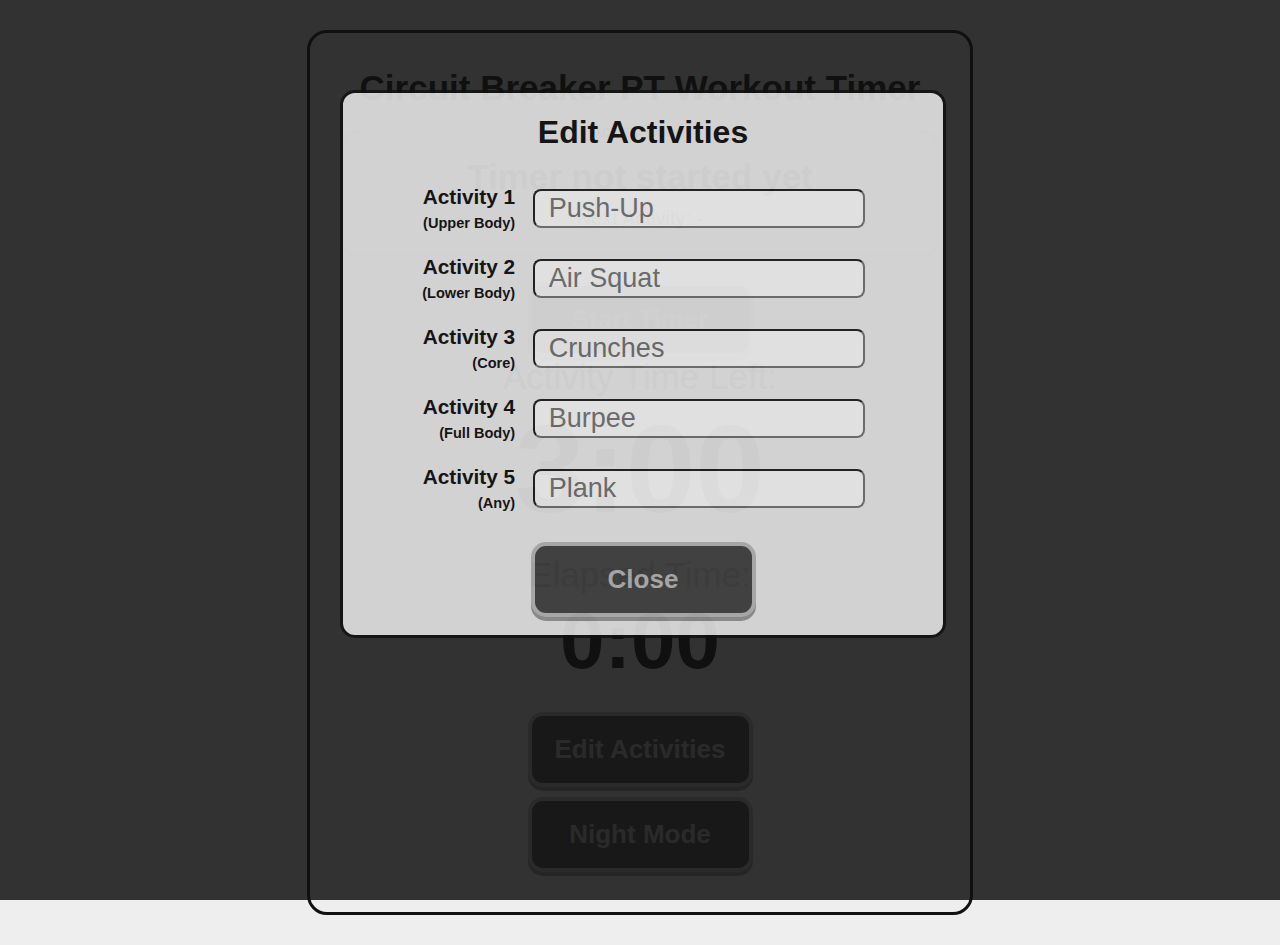
==== index.html @ 1cfcbb5e "added index.html" ====
<!DOCTYPE html>
<html>
	<head>
		<style type="text/css">
			body {
				font-family: Helvetica, Arial, sans-serif;
				background-color: #EEEEEE;
				color: #111111;
			}
			#container {
				z-index: 0;
				position: relative;
				width: 600px;
				height: calc(100% - 60px);
				margin: 30px auto;
				padding: 30px;
				border-radius: 20px;
				border: solid 3px #111111;
			}
			fieldset {
				border-radius: 15px;
				border: solid 2px inherit;
			}
			legend {
				width: auto;
				margin: 0 auto;
				padding: 0 15px;
			}
            header {
                display: flex;
                height: 50px;
				flex-direction: column;
				justify-content: center;
				margin-bottom: 10px;
            }
            #title {
                font-size: 35px;
                font-weight: bold;
                text-align: center;
			}
			#overalltimer {
				margin: 25px 0;
			}
			#activity {
				margin:0;
				padding: 10px 0 0 0;
				text-align: center;
				font-weight: bold;
				font-size: 35px;
			}
			#next-activity-p {
				margin: 0;
				padding: 10px 0 15px 0;
				font-size: 20px;
				text-align: center;
			}
			#next-activity {
				font-weight: bold;
			}
			.timer-container p {
				margin: 0;
				padding: 0;
				font-size: 35px;
				text-align: center;
			}
			#timer {
				font-size:125px; 
				text-align:center;
				font-family:sans-serif;
				font-weight: bold;
				padding-top: 0;
				padding-bottom: 15px;
			}
			#elapsed {
				font-family: sans-serif;
				font-weight: bold;
				font-size: 80px;
			}
			#start { margin: 0 auto; }
			footer {
				width: 100%;
			}

			button {
				display: block;
				padding: 0 auto;
				margin: 10px auto;
			}
			.BR {
				position: absolute;
				right: 50px;
				bottom: 50px;
			}
			.button-h {
				width: 225px;
				height: 75px;
				border: solid 4px;
				border-radius: 15px;
				font-size: 26px;
				font-weight: bold;
				font-family: Helvetica, Arial, sans-serif;
				background-color: #444444;
				color: #BBBBBB;
			}
			.button-container {
				position: absolute;
				top: 5px;
				right: 5px;
				width: 70px;
				/*border: solid 4px;
				border-radius: 15px;
				font-family: "Exo 2", sans-serif;
				background-color: #444444;
				color: #BBBBBB;*/
			}
			.button-v {
				font-family: Helvetica, Arial, sans-serif;
				background-color: #444444;
				color: #BBBBBB;
				width: 100%;
				height: 60px;
				font-size: 26px;
				font-weight: bold;
			}
			.button-v-top {
				border: solid;
				border-width: 3px 3px 1.5px 3px;
				border-top-left-radius: 15px;
				border-top-right-radius: 15px;
			}
			.button-v-bottom {
				border: solid;
				border-width: 1.5px 3px 3px 3px;
				border-bottom-left-radius: 15px;
				border-bottom-right-radius: 15px;
			}
			.button-container p {
				text-align: center;
				font-weight: bold;
				font-size: 16px;
				margin-top: 5px;
			}
			button {
				outline: none;
				box-shadow: 0 4px #999;
			}
			button:active {
				box-shadow: 0 1px #666;
				transform: translateY(3px);
			}

			#popup-panel {
				width: 100%;
				height: 100%;
				position: absolute;
				top: 0;
				left: 0;
				z-index: 5;
				background-color: currentColor;
				opacity: 0.85;
			}

			#popup-container {
				position: absolute;
				width: 600px;
				top: 10%;
				left: calc((100% - 600px) / 2);
				z-index: 6;
				border-radius: 15px;
				border: solid 3px currentColor;
				background-color: inherit;
				opacity: 0.85;
			}

			#popup-container h1 {
				text-align: center;
			}

			#popup-container table { 
				margin: 0 auto;
				width: 100%; 
				font-size: 1.3em;
			}

			#popup-container table td {padding-top: 10px; padding-bottom: 10px;}

			#popup-container table td.left {
				text-align: right;
				padding-right: 8px;
				font-weight: bold;
				width: 30%;
			}
			#popup-container table td.right {
				text-align: left;
				padding-left: 8px;
				width: 70%;
			}
			#popup-container input {
				padding: 2px 0.5em;
				font-family: inherit;
				font-size: 1.3em;
				border-radius: 8px;
				border: 1px solid inherit;
			}
			#popup-container button { margin: 0.67em auto; }
			.small { font-size: 0.7em; }
		</style>
		<script src="https://code.jquery.com/jquery-3.3.1.js" integrity="sha256-2Kok7MbOyxpgUVvAk/HJ2jigOSYS2auK4Pfzbm7uH60=" crossorigin="anonymous"></script>
		<script type="text/javascript">
			// for debugging purposes
			const activitiesTest = [10, 20, 30, 40, 50, 60, 70, 80, 90, 100, 480, 540, 555, 600, 615, 660, 675, 720, 735, 780, 795, 840, 900, 915, 960, 975, 1020, 1035, 1080, 1095, 1140, 1155, 1200, 1260, 1275, 1320, 1335, 1380, 1395, 1440, 1455, 1500, 1515, 1560, 1620, 1800];
			const testMode = true;

			var startTime = 0;
			var endTime = 0;
			var elapsedTime = 0;
			var displayedTime = 0;
			var j = 0;
			var activities = [180, 195, 240, 255, 300, 315, 360, 375, 420, 435, 480, 540, 555, 600, 615, 660, 675, 720, 735, 780, 795, 840, 900, 915, 960, 975, 1020, 1035, 1080, 1095, 1140, 1155, 1200, 1260, 1275, 1320, 1335, 1380, 1395, 1440, 1455, 1500, 1515, 1560, 1620, 1800];
			var activitynameT = ['Warm Up', 'Set 1: 15s Rest 1', 'Set 1: Execute Exercise 1', 'Set 1: 15s Rest 2', 'Set 1: Execute Exercise 2', 'Set 1: 15s Rest 3', 'Set 1: Execute Exercise 3', 'Set 1: 15s Rest 4', 'Set 1: Execute Exercise 4', 'Set 1: 15s Rest 5', 'Set 1: Execute Exercise 5', '60s Rest 1', 'Set 2: 15s Rest 1', 'Set 2: Execute Exercise 1', 'Set 2: 15s Rest 2', 'Set 2: Execute Exercise 2', 'Set 2: 15s Rest 3', 'Set 2: Execute Exercise 3', 'Set 2: 15s Rest 4', 'Set 2: Execute Exercise 4', 'Set 2: 15s Rest 5', 'Set 2: Execute Exercise 5', '60s Rest 2', 'Set 3: 15s Rest 1', 'Set 3: Execute Exercise 1', 'Set 3: 15s Rest 2', 'Set 3: Execute Exercise 2', 'Set 3: 15s Rest 3', 'Set 3: Execute Exercise 3', 'Set 3: 15s Rest 4', 'Set 3: Execute Exercise 4', 'Set 3: 15s Rest 5', 'Set 3: Execute Exercise 5', '60s Rest 3', 'Set 4: 15s Rest 1', 'Set 4: Execute Exercise 1', 'Set 4: 15s Rest 2', 'Set 4: Execute Exercise 2', 'Set 4: 15s Rest 3', 'Set 4: Execute Exercise 3', 'Set 4: 15s Rest 4', 'Set 4: Execute Exercise 4', 'Set 4: 15s Rest 5', 'Set 4: Execute Exercise 5', '60s Rest 4', 'Cool Down', 'Done'];
			var activityname = ['Warm Up', 'Set 1: 15s Rest 1', 'Set 1: Execute Exercise 1', 'Set 1: 15s Rest 2', 'Set 1: Execute Exercise 2', 'Set 1: 15s Rest 3', 'Set 1: Execute Exercise 3', 'Set 1: 15s Rest 4', 'Set 1: Execute Exercise 4', 'Set 1: 15s Rest 5', 'Set 1: Execute Exercise 5', '60s Rest 1', 'Set 2: 15s Rest 1', 'Set 2: Execute Exercise 1', 'Set 2: 15s Rest 2', 'Set 2: Execute Exercise 2', 'Set 2: 15s Rest 3', 'Set 2: Execute Exercise 3', 'Set 2: 15s Rest 4', 'Set 2: Execute Exercise 4', 'Set 2: 15s Rest 5', 'Set 2: Execute Exercise 5', '60s Rest 2', 'Set 3: 15s Rest 1', 'Set 3: Execute Exercise 1', 'Set 3: 15s Rest 2', 'Set 3: Execute Exercise 2', 'Set 3: 15s Rest 3', 'Set 3: Execute Exercise 3', 'Set 3: 15s Rest 4', 'Set 3: Execute Exercise 4', 'Set 3: 15s Rest 5', 'Set 3: Execute Exercise 5', '60s Rest 3', 'Set 4: 15s Rest 1', 'Set 4: Execute Exercise 1', 'Set 4: 15s Rest 2', 'Set 4: Execute Exercise 2', 'Set 4: 15s Rest 3', 'Set 4: Execute Exercise 3', 'Set 4: 15s Rest 4', 'Set 4: Execute Exercise 4', 'Set 4: 15s Rest 5', 'Set 4: Execute Exercise 5', '60s Rest 4', 'Cool Down', 'Done'];
			var running = false;
			var night = false;
			const soundEffect = new Audio();
			var played = false;

            if (testMode) activities = activitiesTest;

			$(document).ready(function() {
				$("#timerc").hide();
				$("#popup-panel").hide();
				$("#popup-container").hide();
				editActivities();

				$("#edit-activity").click(function() {
					$("#popup-panel").show();
					$("#popup-container").show();
				});
				$("#close-panel").click(function() {
					$("#popup-panel").hide();
					$("#popup-container").hide();
					editActivities();
				});
				$("#night").click(function(){
					nightMode();
				});
				$("#start").click(function(){
					$("#startc").hide();
					$("#timerc").show();
					soundEffect.play();
					startTiming();
				});
			});
			function nightMode() {
				if (!night) {
					night = true;
					$("body").css({"background-color": "#111111", "color": "#eeeeee"});
					$("button").css({"background-color": "#999999", "color": "#666666", "box-shadow": "0 4px #444444"});
					$("input").css({"color": "#222222", "background-color": "#999999"});
					$("button:active").css({"box-shadow": "0 1px #222222"});
					$("#container").css({"border": "solid 3px #eeeeee"});
					$("#night").html("Day Mode");
				} else {
					night = false;
					$("body").css({"color": "#111111", "background-color": "#eeeeee"});
					$("button").css({"color": "#bbbbbb", "background-color": "#444444", "box-shadow": "0 4px #999999"});
					$("input").css({"color": "revert", "background-color": "revert"});
					$("button:active").css({"box-shadow": "0 1px #666666"});
					$("#container").css({"border": "solid 3px #111111"});
					$("#night").html("Night Mode");
				}
			}
			function replace(i, find, repl) {
				if ($(repl).val() != "") {
					repl = $(repl).val();
				} else {
					repl = $(repl).attr("placeholder");
				}
				if (activitynameT[i].includes(find)) {
					console.log("a" + activityname[i]);
					activityname[i] = activityname[i].replace(find, repl);
					console.log("b" + activityname[i]);
				}
			}
			function editActivities() {
				for (var i = 0; i < activitynameT.length; i++) {
					activityname[i] = activitynameT[i];
					replace(i, "Exercise 1", "#activity-1");
					replace(i, "Exercise 2", "#activity-2");
					replace(i, "Exercise 3", "#activity-3");
					replace(i, "Exercise 4", "#activity-4");
					replace(i, "Exercise 5", "#activity-5");
				}
			}
			function startTiming() {
				running = true;
				startTime = new Date().getTime();
				$("#activity").html("Warm Up");
				$("#next-activity").html(activityname[1]);
				time();
			} 
			function stopTiming() {
				running = false;
				$("#activity").html("Workout done. Timer not started yet");
				$("#next-activity").html("-");
				$("#startc").show();
				$("#timer").html("3:00");
				$("#timerc").hide();
				startTime = 0;
				endTime = 0;
				elapsedTime = 0;
				displayedTime = 0;
				j = 0;
			}
			function time() {
				endTime = new Date().getTime();
				elapsedTime = endTime - startTime;
				if (elapsedTime > 1800000) {
					clearTimeout('time()');
					stopTiming();
					return;
				}
				if (elapsedTime >= activities[j] * 1000) {
					j += 1;
					played = false;
					$("#activity").html(activityname[j]);
					$("#next-activity").html(activityname[j + 1]);
				}
				displayedTime = activities[j] * 1000 - elapsedTime;
				if (displayedTime < 3000) {
					$("#timer").css("color", "red");
				} else {
					$("#timer").css("color", "inherit");
				}
				$("#timer").html(mstoTime(Math.ceil(displayedTime / 1000) * 1000));
				$("#elapsed").html(mstoTime(elapsedTime));
				if (displayedTime < 5000) {
					if (!played) {
						soundEffect.src = 'count.mp3';
						soundEffect.play();
						played = true;
					}
				}
				prev = $("#timer").html();
				setTimeout('time()', 15);
			}
			function mstoTime(input) {
				var ms, s, min, hr;			//actual integer
				var msd, sd, mind, hrd;		//string formatted form
				ms = input % 1000;
				s = ((input - ms)/1000)%60;
				min = ((((input-ms)/1000) - s) / 60) % 60;
				hr = (((((input-ms)/1000) - s) / 60) - min) / 60;
				msd = display(ms, 3);
				sd = display(s,2);
				hrd = hr;
				if (hr > 0) {
					mind = display(min,2);
					return `${hrd}:${mind}:${sd}`;			
				} else {
					mind = min;
					return `${mind}:${sd}`;
				}
			}
			function display(input, places) {
				var i, result;
				result = input;
				for (i = 1; i < places; i++) {
					if (input < (Math.pow(10,places) / Math.pow(10, i))) {
						result = "0" + result;
					}
				}
				return result;
			}
		</script>
	</head>
	<body>
		<audio id="count-audio">
			<source src="count.mp3" type="audio/mp3">
			Your browser does not support the audio element.
	  	</audio>
		<div id="container">
			<header>
				<h1 id="title">Circuit Breaker PT Workout Timer</h1>
			</header>
			<fieldset class="activity-container">
				<legend>Activity Done:</legend>
				<p id="activity">Timer not started yet</p>
				<p id="next-activity-p">Next Activity: <span id="next-activity">-</span></p>
			</fieldset>
			<div id="overalltimer">
				<div id="startc" class="timer-container">
					<button class="button-h" id="start">Start Timer</button>
				</div>
				<div id="timerc" class="timer-container">
					<p>Activity Time Left:</p>
					<div id="timer">3:00</div>
					<p>Elapsed Time:</p>
					<p id="elapsed">0:00</p>
				</div>
			</div>
			<footer>
				<button class="button-h" id="edit-activity">Edit Activities</button>
				<button class="button-h" id="night">Night Mode</button>
			</footer>
		</div>
		<div id="popup-panel"></div>
		<div id="popup-container">
			<h1>Edit Activities</h1>
			<table>
				<tr>
					<td class="left">Activity 1<br><span class="small">(Upper Body)</span></td>
					<td class="right">
						<input type="text" placeholder="Push-Up" id="activity-1" list="list-1">
						<datalist id="list-1">
							<option value="Push-Up"></option>
							<option value="Staggered Stance Push-Up"></option>
							<option value="Wide Arm Push-Up"></option>
							<option value="Diamond Push-Up"></option>
						</datalist>
					</td>
				</tr>
				<tr>
					<td class="left">Activity 2<br><span class="small">(Lower Body)</span></td>
					<td class="right">
						<input type="text" placeholder="Air Squat" id="activity-2" list="list-2">
						<datalist id="list-2">
							<option value="Air Squat"></option>
							<option value="Lunges"></option>
							<option value="High Jumper"></option>
							<option value="Split Jump Lunges"></option>
						</datalist>
					</td>
				</tr>
				<tr>
					<td class="left">Activity 3<br><span class="small">(Core)</span></td>
					<td class="right">
						<input type="text" placeholder="Crunches" id="activity-3" list="list-3">
						<datalist id="list-3">
							<option value="Crunches"></option>
							<option value="Flutter Kick"></option>
							<option value="Plank"></option>
							<option value="Glute Bridge"></option>
							<option value="Side Plank"></option>
							<option value="Seated Leg Tuck"></option>
							<option value="Plank Shoulders Tap"></option>
							<option value="Prone Row"></option>
						</datalist>
					</td>
				</tr>
				<tr>
					<td class="left">Activity 4<br><span class="small">(Full Body)</span></td>
					<td class="right">
						<input type="text" placeholder="Burpee" id="activity-4" list="list-4">						
						<datalist id="list-4">
							<option value="Burpee"></option>
							<option value="Mountain Climber"></option>
							<option value="Jumping Jack"></option>
							<option value="Star Jump"></option>
							<option value="High Knees"></option>
							<option value="Sit-Stand"></option>
						</datalist>
					</td>
				</tr>
				<tr>
					<td class="left">Activity 5<br><span class="small">(Any)</span></td>
					<td class="right">
						<input type="text" placeholder="Plank" id="activity-5" list="list-5">
						<datalist id="list-5">
							<option value="Push-Up"></option>
							<option value="Staggered Stance Push-Up"></option>
							<option value="Wide Arm Push-Up"></option>
							<option value="Diamond Push-Up"></option>
							<option value="Air Squat"></option>
							<option value="Lunges"></option>
							<option value="High Jumper"></option>
							<option value="Split Jump Lunges"></option>
							<option value="Crunches"></option>
							<option value="Flutter Kick"></option>
							<option value="Plank"></option>
							<option value="Glute Bridge"></option>
							<option value="Side Plank"></option>
							<option value="Seated Leg Tuck"></option>
							<option value="Plank Shoulders Tap"></option>
							<option value="Prone Row"></option>
							<option value="Burpee"></option>
							<option value="Mountain Climber"></option>
							<option value="Jumping Jack"></option>
							<option value="Star Jump"></option>
							<option value="High Knees"></option>
							<option value="Sit-Stand"></option>
						</datalist>
					</td>
				</tr>
			</table>
			<button class="button-h" id="close-panel">Close</button>
		</div>
	</body>
</html>
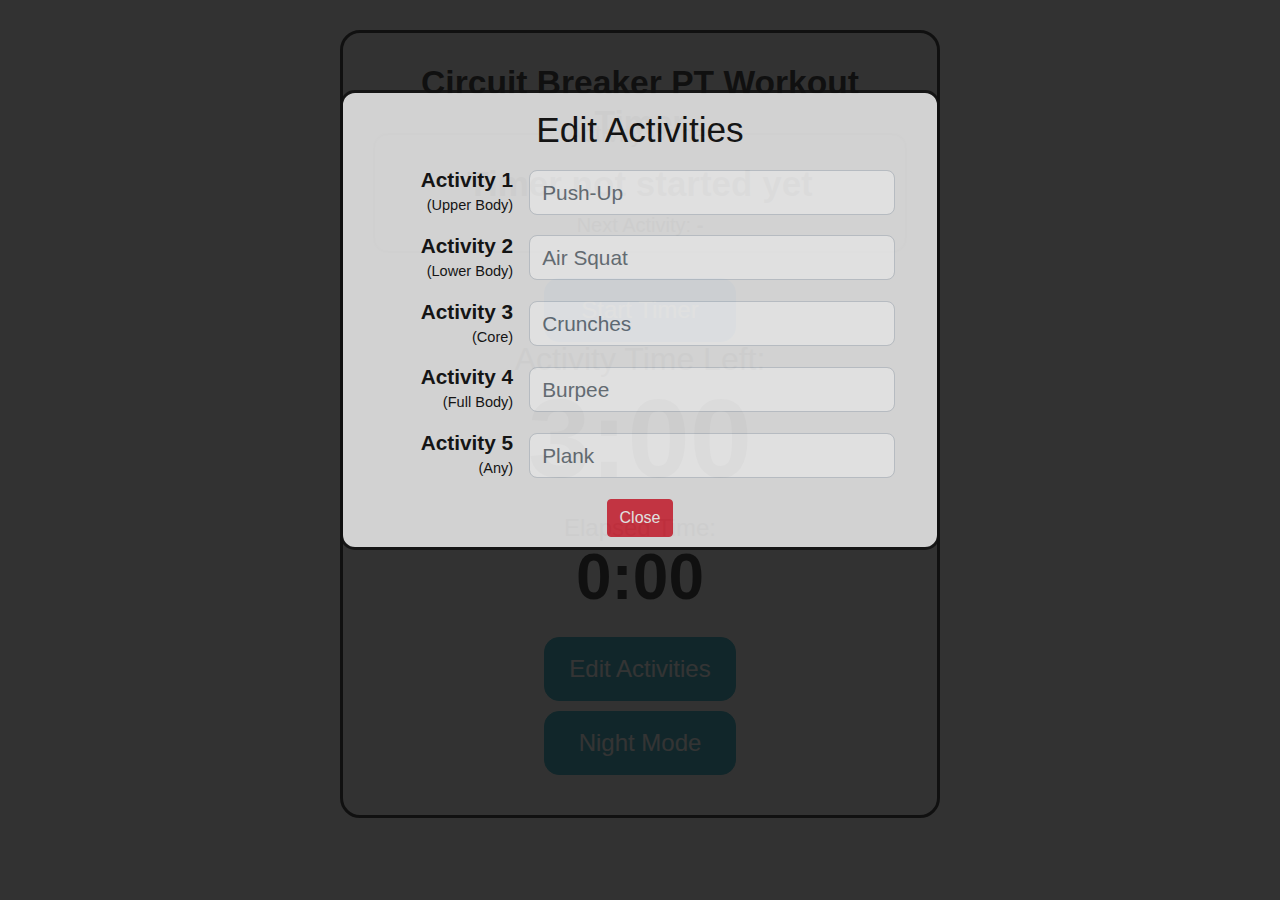
==== commit 0b23eee9: "redesigned circuit breaker timer" ====
--- a/index.html
+++ b/index.html
@@ -1,378 +1,13 @@
 <!DOCTYPE html>
 <html>
 	<head>
-		<style type="text/css">
-			body {
-				font-family: Helvetica, Arial, sans-serif;
-				background-color: #EEEEEE;
-				color: #111111;
-			}
-			#container {
-				z-index: 0;
-				position: relative;
-				width: 600px;
-				height: calc(100% - 60px);
-				margin: 30px auto;
-				padding: 30px;
-				border-radius: 20px;
-				border: solid 3px #111111;
-			}
-			fieldset {
-				border-radius: 15px;
-				border: solid 2px inherit;
-			}
-			legend {
-				width: auto;
-				margin: 0 auto;
-				padding: 0 15px;
-			}
-            header {
-                display: flex;
-                height: 50px;
-				flex-direction: column;
-				justify-content: center;
-				margin-bottom: 10px;
-            }
-            #title {
-                font-size: 35px;
-                font-weight: bold;
-                text-align: center;
-			}
-			#overalltimer {
-				margin: 25px 0;
-			}
-			#activity {
-				margin:0;
-				padding: 10px 0 0 0;
-				text-align: center;
-				font-weight: bold;
-				font-size: 35px;
-			}
-			#next-activity-p {
-				margin: 0;
-				padding: 10px 0 15px 0;
-				font-size: 20px;
-				text-align: center;
-			}
-			#next-activity {
-				font-weight: bold;
-			}
-			.timer-container p {
-				margin: 0;
-				padding: 0;
-				font-size: 35px;
-				text-align: center;
-			}
-			#timer {
-				font-size:125px; 
-				text-align:center;
-				font-family:sans-serif;
-				font-weight: bold;
-				padding-top: 0;
-				padding-bottom: 15px;
-			}
-			#elapsed {
-				font-family: sans-serif;
-				font-weight: bold;
-				font-size: 80px;
-			}
-			#start { margin: 0 auto; }
-			footer {
-				width: 100%;
-			}
-
-			button {
-				display: block;
-				padding: 0 auto;
-				margin: 10px auto;
-			}
-			.BR {
-				position: absolute;
-				right: 50px;
-				bottom: 50px;
-			}
-			.button-h {
-				width: 225px;
-				height: 75px;
-				border: solid 4px;
-				border-radius: 15px;
-				font-size: 26px;
-				font-weight: bold;
-				font-family: Helvetica, Arial, sans-serif;
-				background-color: #444444;
-				color: #BBBBBB;
-			}
-			.button-container {
-				position: absolute;
-				top: 5px;
-				right: 5px;
-				width: 70px;
-				/*border: solid 4px;
-				border-radius: 15px;
-				font-family: "Exo 2", sans-serif;
-				background-color: #444444;
-				color: #BBBBBB;*/
-			}
-			.button-v {
-				font-family: Helvetica, Arial, sans-serif;
-				background-color: #444444;
-				color: #BBBBBB;
-				width: 100%;
-				height: 60px;
-				font-size: 26px;
-				font-weight: bold;
-			}
-			.button-v-top {
-				border: solid;
-				border-width: 3px 3px 1.5px 3px;
-				border-top-left-radius: 15px;
-				border-top-right-radius: 15px;
-			}
-			.button-v-bottom {
-				border: solid;
-				border-width: 1.5px 3px 3px 3px;
-				border-bottom-left-radius: 15px;
-				border-bottom-right-radius: 15px;
-			}
-			.button-container p {
-				text-align: center;
-				font-weight: bold;
-				font-size: 16px;
-				margin-top: 5px;
-			}
-			button {
-				outline: none;
-				box-shadow: 0 4px #999;
-			}
-			button:active {
-				box-shadow: 0 1px #666;
-				transform: translateY(3px);
-			}
-
-			#popup-panel {
-				width: 100%;
-				height: 100%;
-				position: absolute;
-				top: 0;
-				left: 0;
-				z-index: 5;
-				background-color: currentColor;
-				opacity: 0.85;
-			}
-
-			#popup-container {
-				position: absolute;
-				width: 600px;
-				top: 10%;
-				left: calc((100% - 600px) / 2);
-				z-index: 6;
-				border-radius: 15px;
-				border: solid 3px currentColor;
-				background-color: inherit;
-				opacity: 0.85;
-			}
-
-			#popup-container h1 {
-				text-align: center;
-			}
-
-			#popup-container table { 
-				margin: 0 auto;
-				width: 100%; 
-				font-size: 1.3em;
-			}
-
-			#popup-container table td {padding-top: 10px; padding-bottom: 10px;}
-
-			#popup-container table td.left {
-				text-align: right;
-				padding-right: 8px;
-				font-weight: bold;
-				width: 30%;
-			}
-			#popup-container table td.right {
-				text-align: left;
-				padding-left: 8px;
-				width: 70%;
-			}
-			#popup-container input {
-				padding: 2px 0.5em;
-				font-family: inherit;
-				font-size: 1.3em;
-				border-radius: 8px;
-				border: 1px solid inherit;
-			}
-			#popup-container button { margin: 0.67em auto; }
-			.small { font-size: 0.7em; }
-		</style>
+		<link rel="preconnect" href="https://fonts.gstatic.com">
+		<link rel="stylesheet" href="https://maxcdn.bootstrapcdn.com/bootstrap/4.0.0/css/bootstrap.min.css" integrity="sha384-Gn5384xqQ1aoWXA+058RXPxPg6fy4IWvTNh0E263XmFcJlSAwiGgFAW/dAiS6JXm" crossorigin="anonymous">
+		<link rel="stylesheet" href="style.css">
 		<script src="https://code.jquery.com/jquery-3.3.1.js" integrity="sha256-2Kok7MbOyxpgUVvAk/HJ2jigOSYS2auK4Pfzbm7uH60=" crossorigin="anonymous"></script>
-		<script type="text/javascript">
-			// for debugging purposes
-			const activitiesTest = [10, 20, 30, 40, 50, 60, 70, 80, 90, 100, 480, 540, 555, 600, 615, 660, 675, 720, 735, 780, 795, 840, 900, 915, 960, 975, 1020, 1035, 1080, 1095, 1140, 1155, 1200, 1260, 1275, 1320, 1335, 1380, 1395, 1440, 1455, 1500, 1515, 1560, 1620, 1800];
-			const testMode = true;
-
-			var startTime = 0;
-			var endTime = 0;
-			var elapsedTime = 0;
-			var displayedTime = 0;
-			var j = 0;
-			var activities = [180, 195, 240, 255, 300, 315, 360, 375, 420, 435, 480, 540, 555, 600, 615, 660, 675, 720, 735, 780, 795, 840, 900, 915, 960, 975, 1020, 1035, 1080, 1095, 1140, 1155, 1200, 1260, 1275, 1320, 1335, 1380, 1395, 1440, 1455, 1500, 1515, 1560, 1620, 1800];
-			var activitynameT = ['Warm Up', 'Set 1: 15s Rest 1', 'Set 1: Execute Exercise 1', 'Set 1: 15s Rest 2', 'Set 1: Execute Exercise 2', 'Set 1: 15s Rest 3', 'Set 1: Execute Exercise 3', 'Set 1: 15s Rest 4', 'Set 1: Execute Exercise 4', 'Set 1: 15s Rest 5', 'Set 1: Execute Exercise 5', '60s Rest 1', 'Set 2: 15s Rest 1', 'Set 2: Execute Exercise 1', 'Set 2: 15s Rest 2', 'Set 2: Execute Exercise 2', 'Set 2: 15s Rest 3', 'Set 2: Execute Exercise 3', 'Set 2: 15s Rest 4', 'Set 2: Execute Exercise 4', 'Set 2: 15s Rest 5', 'Set 2: Execute Exercise 5', '60s Rest 2', 'Set 3: 15s Rest 1', 'Set 3: Execute Exercise 1', 'Set 3: 15s Rest 2', 'Set 3: Execute Exercise 2', 'Set 3: 15s Rest 3', 'Set 3: Execute Exercise 3', 'Set 3: 15s Rest 4', 'Set 3: Execute Exercise 4', 'Set 3: 15s Rest 5', 'Set 3: Execute Exercise 5', '60s Rest 3', 'Set 4: 15s Rest 1', 'Set 4: Execute Exercise 1', 'Set 4: 15s Rest 2', 'Set 4: Execute Exercise 2', 'Set 4: 15s Rest 3', 'Set 4: Execute Exercise 3', 'Set 4: 15s Rest 4', 'Set 4: Execute Exercise 4', 'Set 4: 15s Rest 5', 'Set 4: Execute Exercise 5', '60s Rest 4', 'Cool Down', 'Done'];
-			var activityname = ['Warm Up', 'Set 1: 15s Rest 1', 'Set 1: Execute Exercise 1', 'Set 1: 15s Rest 2', 'Set 1: Execute Exercise 2', 'Set 1: 15s Rest 3', 'Set 1: Execute Exercise 3', 'Set 1: 15s Rest 4', 'Set 1: Execute Exercise 4', 'Set 1: 15s Rest 5', 'Set 1: Execute Exercise 5', '60s Rest 1', 'Set 2: 15s Rest 1', 'Set 2: Execute Exercise 1', 'Set 2: 15s Rest 2', 'Set 2: Execute Exercise 2', 'Set 2: 15s Rest 3', 'Set 2: Execute Exercise 3', 'Set 2: 15s Rest 4', 'Set 2: Execute Exercise 4', 'Set 2: 15s Rest 5', 'Set 2: Execute Exercise 5', '60s Rest 2', 'Set 3: 15s Rest 1', 'Set 3: Execute Exercise 1', 'Set 3: 15s Rest 2', 'Set 3: Execute Exercise 2', 'Set 3: 15s Rest 3', 'Set 3: Execute Exercise 3', 'Set 3: 15s Rest 4', 'Set 3: Execute Exercise 4', 'Set 3: 15s Rest 5', 'Set 3: Execute Exercise 5', '60s Rest 3', 'Set 4: 15s Rest 1', 'Set 4: Execute Exercise 1', 'Set 4: 15s Rest 2', 'Set 4: Execute Exercise 2', 'Set 4: 15s Rest 3', 'Set 4: Execute Exercise 3', 'Set 4: 15s Rest 4', 'Set 4: Execute Exercise 4', 'Set 4: 15s Rest 5', 'Set 4: Execute Exercise 5', '60s Rest 4', 'Cool Down', 'Done'];
-			var running = false;
-			var night = false;
-			const soundEffect = new Audio();
-			var played = false;
-
-            if (testMode) activities = activitiesTest;
-
-			$(document).ready(function() {
-				$("#timerc").hide();
-				$("#popup-panel").hide();
-				$("#popup-container").hide();
-				editActivities();
-
-				$("#edit-activity").click(function() {
-					$("#popup-panel").show();
-					$("#popup-container").show();
-				});
-				$("#close-panel").click(function() {
-					$("#popup-panel").hide();
-					$("#popup-container").hide();
-					editActivities();
-				});
-				$("#night").click(function(){
-					nightMode();
-				});
-				$("#start").click(function(){
-					$("#startc").hide();
-					$("#timerc").show();
-					soundEffect.play();
-					startTiming();
-				});
-			});
-			function nightMode() {
-				if (!night) {
-					night = true;
-					$("body").css({"background-color": "#111111", "color": "#eeeeee"});
-					$("button").css({"background-color": "#999999", "color": "#666666", "box-shadow": "0 4px #444444"});
-					$("input").css({"color": "#222222", "background-color": "#999999"});
-					$("button:active").css({"box-shadow": "0 1px #222222"});
-					$("#container").css({"border": "solid 3px #eeeeee"});
-					$("#night").html("Day Mode");
-				} else {
-					night = false;
-					$("body").css({"color": "#111111", "background-color": "#eeeeee"});
-					$("button").css({"color": "#bbbbbb", "background-color": "#444444", "box-shadow": "0 4px #999999"});
-					$("input").css({"color": "revert", "background-color": "revert"});
-					$("button:active").css({"box-shadow": "0 1px #666666"});
-					$("#container").css({"border": "solid 3px #111111"});
-					$("#night").html("Night Mode");
-				}
-			}
-			function replace(i, find, repl) {
-				if ($(repl).val() != "") {
-					repl = $(repl).val();
-				} else {
-					repl = $(repl).attr("placeholder");
-				}
-				if (activitynameT[i].includes(find)) {
-					console.log("a" + activityname[i]);
-					activityname[i] = activityname[i].replace(find, repl);
-					console.log("b" + activityname[i]);
-				}
-			}
-			function editActivities() {
-				for (var i = 0; i < activitynameT.length; i++) {
-					activityname[i] = activitynameT[i];
-					replace(i, "Exercise 1", "#activity-1");
-					replace(i, "Exercise 2", "#activity-2");
-					replace(i, "Exercise 3", "#activity-3");
-					replace(i, "Exercise 4", "#activity-4");
-					replace(i, "Exercise 5", "#activity-5");
-				}
-			}
-			function startTiming() {
-				running = true;
-				startTime = new Date().getTime();
-				$("#activity").html("Warm Up");
-				$("#next-activity").html(activityname[1]);
-				time();
-			} 
-			function stopTiming() {
-				running = false;
-				$("#activity").html("Workout done. Timer not started yet");
-				$("#next-activity").html("-");
-				$("#startc").show();
-				$("#timer").html("3:00");
-				$("#timerc").hide();
-				startTime = 0;
-				endTime = 0;
-				elapsedTime = 0;
-				displayedTime = 0;
-				j = 0;
-			}
-			function time() {
-				endTime = new Date().getTime();
-				elapsedTime = endTime - startTime;
-				if (elapsedTime > 1800000) {
-					clearTimeout('time()');
-					stopTiming();
-					return;
-				}
-				if (elapsedTime >= activities[j] * 1000) {
-					j += 1;
-					played = false;
-					$("#activity").html(activityname[j]);
-					$("#next-activity").html(activityname[j + 1]);
-				}
-				displayedTime = activities[j] * 1000 - elapsedTime;
-				if (displayedTime < 3000) {
-					$("#timer").css("color", "red");
-				} else {
-					$("#timer").css("color", "inherit");
-				}
-				$("#timer").html(mstoTime(Math.ceil(displayedTime / 1000) * 1000));
-				$("#elapsed").html(mstoTime(elapsedTime));
-				if (displayedTime < 5000) {
-					if (!played) {
-						soundEffect.src = 'count.mp3';
-						soundEffect.play();
-						played = true;
-					}
-				}
-				prev = $("#timer").html();
-				setTimeout('time()', 15);
-			}
-			function mstoTime(input) {
-				var ms, s, min, hr;			//actual integer
-				var msd, sd, mind, hrd;		//string formatted form
-				ms = input % 1000;
-				s = ((input - ms)/1000)%60;
-				min = ((((input-ms)/1000) - s) / 60) % 60;
-				hr = (((((input-ms)/1000) - s) / 60) - min) / 60;
-				msd = display(ms, 3);
-				sd = display(s,2);
-				hrd = hr;
-				if (hr > 0) {
-					mind = display(min,2);
-					return `${hrd}:${mind}:${sd}`;			
-				} else {
-					mind = min;
-					return `${mind}:${sd}`;
-				}
-			}
-			function display(input, places) {
-				var i, result;
-				result = input;
-				for (i = 1; i < places; i++) {
-					if (input < (Math.pow(10,places) / Math.pow(10, i))) {
-						result = "0" + result;
-					}
-				}
-				return result;
-			}
-		</script>
+		<script src="https://cdnjs.cloudflare.com/ajax/libs/popper.js/1.12.9/umd/popper.min.js" integrity="sha384-ApNbgh9B+Y1QKtv3Rn7W3mgPxhU9K/ScQsAP7hUibX39j7fakFPskvXusvfa0b4Q" crossorigin="anonymous"></script>
+		<script src="https://maxcdn.bootstrapcdn.com/bootstrap/4.0.0/js/bootstrap.min.js" integrity="sha384-JZR6Spejh4U02d8jOt6vLEHfe/JQGiRRSQQxSfFWpi1MquVdAyjUar5+76PVCmYl" crossorigin="anonymous"></script>
+		<script src="script.js"></script>
 	</head>
 	<body>
 		<audio id="count-audio">
@@ -390,18 +25,18 @@
 			</fieldset>
 			<div id="overalltimer">
 				<div id="startc" class="timer-container">
-					<button class="button-h" id="start">Start Timer</button>
+					<button class="btn btn-primary button-h" id="start">Start Timer</button>
 				</div>
 				<div id="timerc" class="timer-container">
-					<p>Activity Time Left:</p>
+					<p class="time-left-label">Activity Time Left:</p>
 					<div id="timer">3:00</div>
-					<p>Elapsed Time:</p>
+					<p class="elapsed-time-label">Elapsed Time:</p>
 					<p id="elapsed">0:00</p>
 				</div>
 			</div>
 			<footer>
-				<button class="button-h" id="edit-activity">Edit Activities</button>
-				<button class="button-h" id="night">Night Mode</button>
+				<button class="btn btn-info button-h" id="edit-activity">Edit Activities</button>
+				<button class="btn btn-info button-h" id="night">Night Mode</button>
 			</footer>
 		</div>
 		<div id="popup-panel"></div>
@@ -411,7 +46,7 @@
 				<tr>
 					<td class="left">Activity 1<br><span class="small">(Upper Body)</span></td>
 					<td class="right">
-						<input type="text" placeholder="Push-Up" id="activity-1" list="list-1">
+						<input type="text" class="form-control" placeholder="Push-Up" id="activity-1" list="list-1">
 						<datalist id="list-1">
 							<option value="Push-Up"></option>
 							<option value="Staggered Stance Push-Up"></option>
@@ -423,7 +58,7 @@
 				<tr>
 					<td class="left">Activity 2<br><span class="small">(Lower Body)</span></td>
 					<td class="right">
-						<input type="text" placeholder="Air Squat" id="activity-2" list="list-2">
+						<input type="text" class="form-control" placeholder="Air Squat" id="activity-2" list="list-2">
 						<datalist id="list-2">
 							<option value="Air Squat"></option>
 							<option value="Lunges"></option>
@@ -435,7 +70,7 @@
 				<tr>
 					<td class="left">Activity 3<br><span class="small">(Core)</span></td>
 					<td class="right">
-						<input type="text" placeholder="Crunches" id="activity-3" list="list-3">
+						<input type="text" class="form-control" placeholder="Crunches" id="activity-3" list="list-3">
 						<datalist id="list-3">
 							<option value="Crunches"></option>
 							<option value="Flutter Kick"></option>
@@ -451,7 +86,7 @@
 				<tr>
 					<td class="left">Activity 4<br><span class="small">(Full Body)</span></td>
 					<td class="right">
-						<input type="text" placeholder="Burpee" id="activity-4" list="list-4">						
+						<input type="text" class="form-control" placeholder="Burpee" id="activity-4" list="list-4">						
 						<datalist id="list-4">
 							<option value="Burpee"></option>
 							<option value="Mountain Climber"></option>
@@ -465,7 +100,7 @@
 				<tr>
 					<td class="left">Activity 5<br><span class="small">(Any)</span></td>
 					<td class="right">
-						<input type="text" placeholder="Plank" id="activity-5" list="list-5">
+						<input type="text" class="form-control" placeholder="Plank" id="activity-5" list="list-5">
 						<datalist id="list-5">
 							<option value="Push-Up"></option>
 							<option value="Staggered Stance Push-Up"></option>
@@ -493,7 +128,7 @@
 					</td>
 				</tr>
 			</table>
-			<button class="button-h" id="close-panel">Close</button>
+			<button class="btn btn-h btn-danger" id="close-panel">Close</button>
 		</div>
 	</body>
 </html>--- a/style.css
+++ b/style.css
@@ -0,0 +1,220 @@
+body {
+    background-color: #EEEEEE;
+    color: #111111;
+    line-height: 1.1;
+}
+#container {
+    z-index: 0;
+    position: relative;
+    width: 600px;
+    height: calc(100% - 60px);
+    margin: 30px auto;
+    padding: 30px;
+    border-radius: 20px;
+    border: solid 3px #111111;
+}
+fieldset {
+    border-radius: 15px;
+    border: solid 2px #00000033;
+}
+legend {
+    width: auto;
+    margin: 0 auto 0.5rem;
+    padding: 0 15px;
+}
+header {
+    /*display: flex;
+    flex-direction: column;
+    justify-content: center;*/
+    height: 50px;
+    line-height: 1.5;
+    margin-bottom: 0.5rem;
+}
+#title {
+    font-size: 2.1rem;
+    font-weight: bold;
+    text-align: center;
+}
+#overalltimer {
+    margin: 25px 0;
+}
+#activity {
+    margin:0;
+    padding: 10px 0 0 0;
+    text-align: center;
+    font-weight: bold;
+    font-size: 35px;
+}
+#next-activity-p {
+    margin: 0;
+    padding: 10px 0 15px 0;
+    font-size: 20px;
+    text-align: center;
+}
+#next-activity {
+    font-weight: bold;
+}
+.timer-container p {
+    margin: 0;
+    padding: 0;
+    text-align: center;
+}
+#timer {
+    font-size: 7rem; 
+    text-align:center;
+    /*font-family:sans-serif;*/
+    font-weight: bold;
+    padding-top: 0;
+    padding-bottom: 15px;
+}
+
+.time-left-label { font-size: 2rem; }
+.elapsed-time-label { font-size: 1.5rem; }
+
+#elapsed {
+    /*font-family: sans-serif;*/
+    font-weight: bold;
+    font-size: 4rem;
+}
+#start { margin: 0 auto; }
+footer {
+    width: 100%;
+}
+
+button {
+    display: block;
+    padding: 0 auto;
+    margin: 10px auto;
+}
+.BR {
+    position: absolute;
+    right: 50px;
+    bottom: 50px;
+}
+
+.btn { 
+    display: block;
+}
+
+.button-h {
+    width: 12rem;
+    height: 4rem;
+    /*border: solid 4px;*/
+    border-radius: 15px;
+    font-size: 1.5rem;
+    font-family: inherit;
+    /*background-color: #444444;
+    color: #BBBBBB;*/
+}
+/*
+.button-container {
+    position: absolute;
+    top: 5px;
+    right: 5px;
+    width: 70px;
+    /*border: solid 4px;
+    border-radius: 15px;
+    font-family: "Exo 2", sans-serif;
+    background-color: #444444;
+    color: #BBBBBB;
+}
+.button-v {
+    /*font-family: Helvetica, Arial, sans-serif;
+    background-color: #444444;
+    color: #BBBBBB;
+    width: 100%;
+    height: 60px;
+    font-size: 26px;
+    font-weight: bold;
+}
+.button-v-top {
+    border: solid;
+    border-width: 3px 3px 1.5px 3px;
+    border-top-left-radius: 15px;
+    border-top-right-radius: 15px;
+}
+.button-v-bottom {
+    border: solid;
+    border-width: 1.5px 3px 3px 3px;
+    border-bottom-left-radius: 15px;
+    border-bottom-right-radius: 15px;
+}
+.button-container p {
+    text-align: center;
+    font-weight: bold;
+    font-size: 16px;
+    margin-top: 5px;
+}
+
+button {
+    outline: none;
+    box-shadow: 0 4px #999;
+}
+button:active {
+    box-shadow: 0 1px #666;
+    transform: translateY(3px);
+}*/
+
+#popup-panel {
+    width: 100%;
+    height: 100%;
+    position: absolute;
+    top: 0;
+    left: 0;
+    z-index: 5;
+    background-color: currentColor;
+    opacity: 0.85;
+}
+
+#popup-container {
+    position: absolute;
+    width: 600px;
+    top: 10%;
+    left: calc((100% - 600px) / 2);
+    z-index: 6;
+    border-radius: 15px;
+    border: solid 3px currentColor;
+    background-color: inherit;
+    opacity: 0.85;
+}
+
+#popup-container h1 {
+    text-align: center;
+    font-size: 2.2rem;
+    margin: 1rem auto 0.5rem;
+}
+
+#popup-container table { 
+    margin: 0 auto;
+    width: 100%; 
+    font-size: 1.3em;
+}
+
+#popup-container table td {padding-top: 10px; padding-bottom: 10px;}
+
+#popup-container table td.left {
+    text-align: right;
+    padding-right: 8px;
+    font-weight: bold;
+    width: 30%;
+}
+#popup-container table td.right {
+    text-align: left;
+    padding-left: 8px;
+    width: 70%;
+}
+#popup-container input {
+    /*font-family: inherit;*/
+    font-size: 1.3rem;
+    border-radius: .5rem;
+    width: 90%;
+}
+#popup-container button { 
+    margin: 0.67em auto; 
+    display: block !important;
+}
+.small { font-size: 0.7em; }
+
+datalist {
+    background: url('data:image/svg+xml;utf-8,<svg xmlns="http://www.w3.org/2000/svg" width="12" height="12"><path d="M3.5 5l2.5 2.5 2.5-2.5z"/><path d="M0 0h12v12H0z" fill="none"/></svg>') 100% 50% no-repeat transparent;
+}